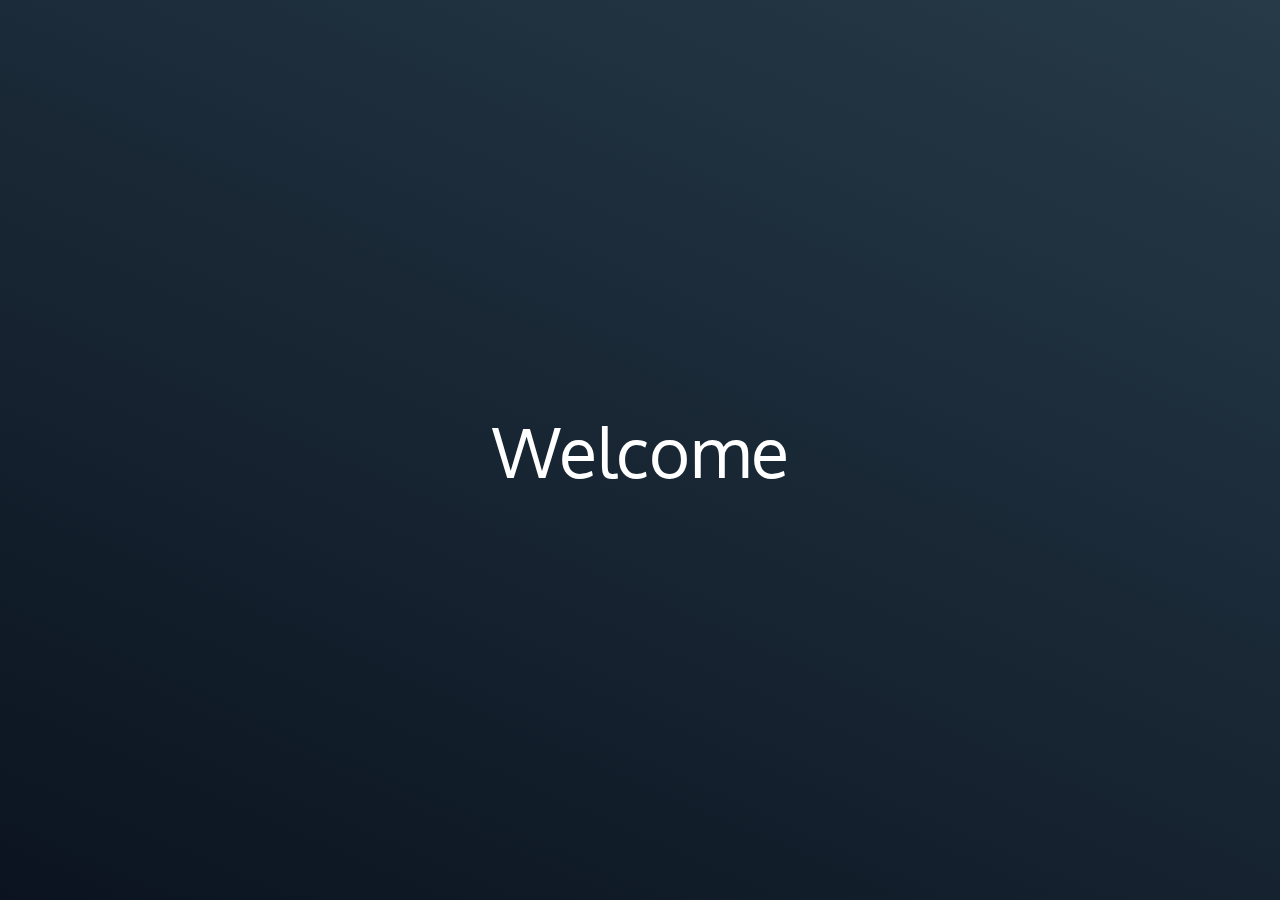
==== quiz/index.html @ af2501b2 "update" ====
<!DOCTYPE html>
<html lang="en">
<head>
    <meta charset="UTF-8">
    <meta http-equiv="X-UA-Compatible" content="IE=edge">
    <meta name="viewport" content="width=device-width, initial-scale=1.0">
    <title>MilkyWay</title>
    <link rel="stylesheet" href="animations.css">
    <link rel="stylesheet" href="index.css">
    <link rel="stylesheet" href="Solarsystem.css">
    <link rel="preconnect" href="https://fonts.googleapis.com">
<link rel="preconnect" href="https://fonts.gstatic.com" crossorigin>
<link href="https://fonts.googleapis.com/css2?family=Montserrat:wght@100&family=Oxygen:wght@300&display=swap" rel="stylesheet">
    <link rel="stylesheet" href="https://cdn.jsdelivr.net/npm/bootstrap-icons@1.8.3/font/bootstrap-icons.css">


</head>
<body>
    <!-- yeah i know its a star, whatever... -->
    <!-- -----------Controls----------- -->
    <input type="radio" id="first_view" name="stage" checked >
    <input type="radio" id="loading" name="stage">
    <input type="radio" id="mainView" name="stage" >
    <input type="checkbox" id="zen" name="mode" >
    <!-- <input type="radio" id="input" name=""> -->
    <input type="radio" id="sunC" name="icard">        
    <input type="radio" id="mercuryC" name="icard">        
    <input type="radio" id="venusC" name="icard">        
    <input type="radio" id="earthC" name="icard" checked>        
    <input type="radio" id="moonC" name="icard">        
    <input type="radio" id="marsC" name="icard">        
    <input type="radio" id="jupiterC" name="icard">        
    <input type="radio" id="saturnC" name="icard">        
    <input type="radio" id="uranusC" name="icard">        
    <input type="radio" id="neptunC" name="icard">        
    <input type="radio" id="akC" name="icard">        
        <main>
            <div class="welcompage flexdiv fullscreen">
                <div class="start flexdiv fullscreen">
                    <p>Welcome</p>
                    <p>To begin your Experience, Press start</p>
                    <label class="flexdiv" for="mainView"><i class="bi bi-play-fill"></i></label>
                </div>
                <div class="loading flexdiv fullscreen">
                    <div class="spinner flexdiv">
                        <!-- <p>One Moment ...</p> -->
                        <div class="backCircle flexdiv">
                            <div class="greenBalls flexdiv"></div>
                            <div class="greenBalls flexdiv"></div>
                        </div>
                        <div class="frontCircle flexdiv">
                            <div class="name">A moment...</div>
                        </div>
                    </div>
                </div>
                
            </div>
            <div class="SolarSystemContainer">
                <div class="SS">
                    <div class="planet sun">     <!-- yeah i know its a star, whatever... -->
                        <figure>
                            <img src="assets/01.1 Sun.webp" alt="Sun">
                        </figure>
                    </div>
                    <div class="planet mercury">
                        <figure>
                            <img src="assets/02.0 Mercury.webp" alt="Mercury">
                            <div class="shadow">
                                <div><div></div></div>
                            </div>
                        </figure>
                    </div>
                    <div class="planet venus">
                        <figure>
                            <img src="assets/03.0 Venus.webp" alt="Venus">
                            <div class="shadow">
                                <div><div></div></div>
                            </div>
                        </figure>
                    </div>
                    <div class="planet earth">
                        <figure>
                            <img src="assets/04.0 Earth.webp" alt="Earth">
                            <div class="shadow">
                                <div><div></div></div>
                            </div>
                            <figure class="moon">
                                <img src="assets/05.2 Moon.webp" alt="Moon">
                            </figure>
                        </figure>
                    </div>
                    <div class="planet mars">
                        <figure>
                            <img src="assets/06.0 Mars.webp" alt="mars">
                            <div class="shadow">
                                <div><div></div></div>
                            </div>
                        </figure>
                    </div>
                    <div class="belt">
                    </div>
                    <div class="planet jupiter">
                        <figure>
                            <img src="assets/07.0 Jupiter.webp" alt="jupiter">
                            <div class="shadow">
                                <div><div></div></div>
                            </div>
                        </figure>
                    </div>
                    <div class="planet saturn">
                        <figure>
                            <img src="assets/08.0 Saturn.webp" alt="saturn">
                            <div class="shadow">
                                <div><div></div></div>
                            </div>
                            <img src="assets/08.1 Saturn_Ring.webp" alt="saturn ring">
                        </figure>
                    </div>
                    <div class="planet uranus">
                        <figure>
                            <img src="assets/09.0 Uranus.webp" alt="Uranus">
                            <div class="shadow">
                                <div><div></div></div>
                            </div>
                            <div class="uranus_ring"></div>
                        </figure>
                    </div>
                    <div class="planet neptun">
                        <figure>
                            <img src="assets/10.0 Neptun.webp" alt="neptun">
                            <div class="shadow">
                                <div><div></div></div>
                            </div>
                        </figure>
                    </div>
                </div>
    
            </div>

            <label for="zen" class="zenmode flexdiv">Zen mode</label>
            <a href="#infosection" id="plinfo">Planet info <i class="bi bi-chevron-double-down"></i></a>
            <nav class="afterLoad ">
                <ul>
                    <li>
                        <label for="sunC">
                            <h3>SUN</h3><figure>
                                <img src="assets/01.1 Sun.webp" alt="">
                            </figure>
                        </label>
                    </li>
                    <li>
                        <label for="mercuryC">
                            <h3>MERCURY</h3><figure>
                                <img src="assets/02.0 Mercury.webp" alt="">
                            </figure>
                        </label>
                    </li>
                    <li>
                        <label for="venusC">
                            <h3>VENUS</h3><figure>
                                <img src="assets/03.0 Venus.webp" alt="">
                            </figure>
                        </label>
                    </li>
                    <li>
                        <label for="earthC">
                            <h3>EARTH</h3><figure>
                                <img src="assets/04.0 Earth.webp" alt="">
                            </figure>
                        </label>
                    </li>
                    <li>
                        <label for="moonC">
                            <h3>MOON</h3><figure>
                                <img src="assets/05.2 Moon.webp" alt="">
                            </figure>
                        </label>
                    </li>
                    <li>
                        <label for="marsC">
                            <h3>MARS</h3><figure>
                                <img src="assets/06.0 Mars.webp" alt="">
                            </figure>
                        </label>
                    </li>
                    <li>
                        <label for="jupiterC">
                            <h3>JUPITER</h3><figure>
                                <img src="assets/07.0 Jupiter.webp" alt="">
                            </figure>
                        </label>
                    </li>
                    <li>
                        <label for="saturnC">
                            <h3>SATURN</h3><figure>
                                <img src="assets/08.0 Saturn.webp" alt="">
                            </figure>
                        </label>
                    </li>
                    <li>
                        <label for="uranusC">
                            <h3>URANUS</h3><figure>
                                <img src="assets/09.0 Uranus.webp" alt="">
                            </figure>
                        </label>
                    </li>
                    <li>
                        <label for="neptunC">
                            <h3>NEPTUNE</h3><figure>
                                <img src="assets/10.0 Neptun.webp" alt="">
                            </figure>
                        </label>
                    </li>
                    <li>
                        <label for="akC">
                            <h3>CodeMonkey</h3><figure>
                                <img src="assets/Earth-like-planet.webp" alt="">
                            </figure>
                        </label>
                    </li>
                </ul>
            </nav>
            <div class="infoDisplay Card" id="infosection">
                <div class="PlanetCard card1">
                    <div class="slider">
                        <button class="arrow left" onclick="moveSlide(-1, 'sliderInner1')">&#10094;</button>
                        <div class="slider-inner" id="sliderInner1" style="height: 500px;">
                            <div class="text"><h1>SUN</h1>The Sun is the star at the center of the Solar System. It is a nearly perfect ball of hot plasma, heated to incandescence by nuclear fusion reactions in its core, radiating the energy mainly as visible light, ultraviolet, and infrared radiation. It is the most important source of energy for life on Earth.</div>
                            <div class="text"><h2>Structure of The Sun</h2>The Sun is the star at the center of the Solar System. It is a nearly perfect ball of hot plasma, heated to incandescence by nuclear fusion reactions in its core, radiating the energy mainly as visible light, ultraviolet, and infrared radiation. It is the most important source of energy for life on Earth.</div>
                            <div class="text"><h2>Several Layers of Sun</h2><ul style="padding-top: 10px;">
                                <p>Core</p>
                                <p>Radiative</p>
                                <p>Zone</p>
                                <p>Convective</p>
                                <p>Zone</p>
                                <p>Photosphere</p>
                                <p>Chromosphere</p>
                                <p>Corona</p>
                            </ul></div>
                            <div class="text" style="padding-top: 10px;"><h2>NASA Mission to Study The Sun</h2>NASA has launched several missions to study the Sun and its effects on the solar system. The **Parker Solar Probe**, launched in 2018, is designed to fly closer to the Sun than any previous spacecraft. It aims to gather data on solar wind, magnetic fields, and the solar atmosphere.</div>
                        </div>
                        <button class="arrow right" onclick="moveSlide(1, 'sliderInner1')">&#10095;</button>
                    </div>
                    <div class="navarr">
                        <label for="" style="visibility:hidden;"><i class="bi bi-arrow-left"></i></label>
                        <label for="mercuryC"><i class="bi bi-arrow-right"></i></label>
                    </div>
                    <figure>
                        <img src="assets/01.1 Sun.webp" alt="">
                    </figure>
                </div>
                <div class="PlanetCard card2">
                    <div class="slider">
                        <button class="arrow left" onclick="moveSlide(-1, 'sliderInner2')">&#10094;</button>
                        <div class="slider-inner" id="sliderInner2" style="height: 500px;">
                            <div class="text"><h1>Mercury</h1>Mercury is the smallest planet in the Solar System and the closest to the Sun. Its orbit around the Sun takes 87.97 Earth days, the shortest of all the Sun's planets.</div>
                            <div class="text"><h2>Rotation and Day Length</h2>Mercury’s rotation is unique among the planets. It takes about 58.6 Earth days to complete one full rotation on its axis, but due to its close proximity to the Sun and elliptical orbit, a solar day (one sunrise to the next) on Mercury lasts about 176 Earth days. This unusual combination of rotation and revolution leads to long days and nights on the planet's surface.</div>
                        </div>
                        <button class="arrow right" onclick="moveSlide(1, 'sliderInner2')">&#10095;</button>
                    </div>
                    <div class="navarr">
                        <label for="sunC"><i class="bi bi-arrow-left"></i></label>
                        <label for="venusC"><i class="bi bi-arrow-right"></i></label>
                    </div>
                    <figure>
                        <img src="assets/02.0 Mercury.webp" alt="">
                    </figure>
                </div>
                <div class="PlanetCard card3">
                    <div class="slider">
                        <button class="arrow left" onclick="moveSlide(-1, 'sliderInner3')">&#10094;</button>
                        <div class="slider-inner" id="sliderInner3" style="height: 500px;">
                            <div class="text"><h1>Venus</h1>Venus is the second planet from the Sun and is named after the Roman goddess of love and beauty. As the brightest natural object in Earth's night sky after the Moon, Venus can cast shadows and can be visible to the naked eye in broad daylight.</div>
                            <div class="text"><h2>Rotation and Day Length</h2>One of the most peculiar aspects of Venus is its rotation. It rotates in the opposite direction to most planets, including Earth. This means that on Venus, the Sun rises in west and sets in the east. A day on Venus (the time it takes to complete one full rotation) lasts about 243 Earth days, making longer than its year, which is only 225 Earth days. Furthermore, because of its slow rotation and retrograde motion.</div>
                            <div class="text"><h2>Temperature and Atmospheres</h2>Venus’s thick atmosphere creates a powerful greenhouse effect that traps heat, making it the hottest planet in the solar system.</div>
                        </div>
                        <button class="arrow right" onclick="moveSlide(1, 'sliderInner3')">&#10095;</button>
                    </div>
                    <div class="navarr">
                        <label for="mercuryC"><i class="bi bi-arrow-left"></i></label>
                        <label for="earthC"><i class="bi bi-arrow-right"></i></label>
                    </div>
                    <figure>
                        <img src="assets/03.0 Venus.webp" alt="">
                    </figure>
                </div>
                <div class="PlanetCard card4">
                    <div class="slider">
                        <button class="arrow left" onclick="moveSlide(-1, 'sliderInner4')">&#10094;</button>
                        <div class="slider-inner" id="sliderInner4" style="height: 500px;">
                            <div class="text"><h1>Earth</h1>Earth is the third planet from the Sun and the only astronomical object known to harbor life. While large volumes of water can be found throughout the Solar System, only Earth sustains liquid surface water. About 71% of Earth's surface is made up of the ocean, dwarfing Earth's polar ice, lakes, and rivers. The remaining 29% of Earth's surface is land, consisting of continents and islands.</div>
                            <div class="text"><h2>Rotation and Orbit</h2>Earth rotates on its axis once every 24 hours, resulting in the cycle of day and night. It orbits the Sun at an average distance of about 149.6 million kilometers (93 million miles), a distance known as 1 Astronomical Unit (AU). Earth completes one orbit around the Sun in approximately 365.25 days, which defines the length of a year. The extra quarter of a day adds up over four years, leading to the occurrence of leap years.</div>
                            <div class="text"><h2>The Moon</h2>Earth has one natural satellite, the Moon, which orbits the planet at an average distance of about 384,400 kilometers (238,855 miles). The Moon plays a crucial role in stabilizing Earth's axial tilt and moderating the planet's climate. It also causes ocean tides through its gravitational interaction with Earth. The Moon completes one orbit around Earth in about 27.3 days.</div>
                        </div>
                        <button class="arrow right" onclick="moveSlide(1, 'sliderInner4')">&#10095;</button>
                    </div>
                    <div class="navarr">
                        <label for="venusC"><i class="bi bi-arrow-left"></i></label>
                        <label for="moonC"><i class="bi bi-arrow-right"></i></label>
                    </div>
                    <figure>
                        <img src="assets/04.0 Earth.webp" alt="">
                    </figure>
                </div>
                <div class="PlanetCard card5">
                    <div class="slider">
                        <button class="arrow left" onclick="moveSlide(-1, 'sliderInner5')">&#10094;</button>
                        <div class="slider-inner" id="sliderInner5" style="height: 500px;">
                            <div class="text"><h1>Moon</h1>The Moon is Earth's only natural satellite. At about one-quarter the diameter of Earth, it is the fifth largest satellite in the Solar System, the largest satellite in the Solar System relative to its major planet, and larger than any known dwarf planet.</div>
                            <div class="text"><h2>Gravity and Atmosphere</h2>The Moon's gravity is about one-sixth that of Earth's, which is why astronauts appear to bounce when walking on its surface. Without a significant atmosphere, the Moon has no protection from cosmic rays, solar wind, or meteorites, and it experiences extreme temperature fluctuations. The daytime temperatures can soar to 127°C (260°F), while nighttime temperatures can drop to -173°C (-280°F).</div>
                            <div class="text"><h2>Water on the Moon</h2>Recent missions have confirmed the presence of water ice in permanently shadowed craters at the lunar poles. This discovery has significant implications for future lunar exploration, as water could potentially be used to support human missions and produce fuel.</div>
                        </div>
                        <button class="arrow right" onclick="moveSlide(1, 'sliderInner5')">&#10095;</button>
                    </div>
                    <div class="navarr">
                        <label for="earthC"><i class="bi bi-arrow-left"></i></label>
                        <label for="marsC"><i class="bi bi-arrow-right"></i></label>
                    </div>
                    <figure>
                        <img src="assets/05.2 Moon.webp" alt="">
                    </figure>
                </div>
                <div class="PlanetCard card6">
                    <div class="slider">
                        <button class="arrow left" onclick="moveSlide(-1, 'sliderInner6')">&#10094;</button>
                        <div class="slider-inner" id="sliderInner6" style="height: 500px;">
                            <div class="text"><h1>Mars</h1>Mars is the fourth planet from the Sun and the second-smallest planet in the Solar System, being larger than only Mercury. In English, Mars carries the name of the Roman god of war.</div>
                            <div class="text"><h2>NASA Mission</h2>In 2020, the **Mars 2020** mission was launched, featuring the Perseverance rover and the Ingenuity helicopter. Perseverance is tasked with searching for signs of ancient microbial life, collecting samples for future return to Earth, and testing new technologies for human exploration. Ingenuity, the first powered aircraft on another planet, has successfully demonstrated flight on Mars.</div>
                        </div>
                        <button class="arrow right" onclick="moveSlide(1, 'sliderInner6')">&#10095;</button>
                    </div>
                    <div class="navarr">
                        <label for="moonC"><i class="bi bi-arrow-left"></i></label>
                        <label for="jupiterC"><i class="bi bi-arrow-right"></i></label>
                    </div>
                    <figure>
                        <img src="assets/06.0 Mars.webp" alt="">
                    </figure>
                </div>
                <div class="PlanetCard card7">
                    <div class="slider">
                        <button class="arrow left" onclick="moveSlide(-1, 'sliderInner7')">&#10094;</button>
                        <div class="slider-inner" id="sliderInner7" style="height: 500px;">
                            <div class="text"><h1>Jupiter</h1>Jupiter is the fifth planet from the Sun and the largest in the Solar System. It is a gas giant with a mass more than two and a half times that of all the other planets in the Solar System combined, but slightly less than one-thousandth the mass of the Sun.</div>
                            <div class="text"><h2>Atmospheric Pressure and Temperature</h2>The atmospheric pressure on Jupiter is immense. Near the top of the clouds, the temperature is around -145°C (-234°F), making it extremely cold. However, as you descend into the atmosphere, the pressure and temperature increase dramatically.</div>
                            <div class="text"><h2>Distance from the Sun and Earth</h2>Jupiter orbits the Sun at an average distance of 778 million kilometers (484 million miles). Because of this vast distance, sunlight takes about 43 minutes to reach Jupiter. The distance between Earth and Jupiter can vary, but at its closest approach, Jupiter is about 588 million kilometers (365 million miles) from Earth.</div>
                            <div class="text"><h2>Distance from Other Planets</h2>Jupiter is located between Mars and Saturn in the solar system. It’s much farther from Mars than it is from Earth, with a distance of about 550 million kilometers (342 million miles) between them. To reach Saturn, the next outer planet, there’s a gap of 647 million kilometers (402 million miles). This places Jupiter in a relatively isolated position in the solar system, far from both the inner rocky planets and the outer icy worlds.</div>
                            <div class="text"><h2>NASA Missions to Jupiter</h2>NASA has sent several missions to study Jupiter. The Galileo spacecraft, launched in 1989, was the first to orbit the planet and provided a wealth of information about its atmosphere and moons. More recently, the Juno mission, launched in 2011, continues to study Jupiter's atmosphere, magnetic field, and interior structure.</div>
                        </div>
                        <button class="arrow right" onclick="moveSlide(1, 'sliderInner7')">&#10095;</button>
                    </div>
                    <div class="navarr">
                        <label for="marsC"><i class="bi bi-arrow-left"></i></label>
                        <label for="saturnC"><i class="bi bi-arrow-right"></i></label>
                    </div>
                    <figure>
                        <img src="assets/07.0 Jupiter.webp" alt="">
                    </figure>
                </div>
                <div class="PlanetCard card8">
                    <div class="slider">
                        <button class="arrow left" onclick="moveSlide(-1, 'sliderInner8')">&#10094;</button>
                        <div class="slider-inner" id="sliderInner8" style="height: 500px;">
                            <div class="text"><h1>Saturn</h1>Saturn is the sixth planet from the Sun and the second-largest in the Solar System, after Jupiter. It is a gas giant with an average radius of about nine and a half times that of Earth. It has only one-eighth the average density of Earth; however, with its larger volume, Saturn is over 95 times more massive.</div>
                            <div class="text"><h2>Atmospheric Pressure and Temperature</h2>The pressure on Saturn is also very high due to its thick atmosphere, though it’s less intense than on Jupiter. The temperature near the cloud tops is around -178°C (-288°F). Like Jupiter, as you move deeper into Saturn’s atmosphere, the pressure increases.</div>
                            <div class="text"><h2>Distance from the Sun and Earth</h2>Saturn is about 1.43 billion kilometers (886 million miles) away from the Sun. Sunlight takes more than 1 hour and 20 minutes to reach Saturn. The distance between Saturn and Earth varies, but at its closest approach, it is about 1.2 billion kilometers (746 million miles) from our planet.</div>
                            <div class="text"><h2>Distance from Other Planets</h2>Saturn is located between Jupiter and Uranus in the solar system. It is 647 million kilometers (402 million miles) away from Jupiter, and the distance to Uranus is around 1.4 billion kilometers (870 million miles), making it quite far from both its neighboring planets.</div>
                            <div class="text"><h2>NASA Missions to Saturn</h2>The Cassini mission, launched in 1997, spent more than a decade studying Saturn, its rings, and its moons. Cassini provided breathtaking images of the planet and revealed detailed information about Saturn's atmosphere, weather patterns, and moons, especially Titan. Cassini ended its mission in 2017 with a dramatic dive into Saturn's atmosphere, offering one last glimpse of the gas giant.</div>
                        </div>
                        <button class="arrow right" onclick="moveSlide(1, 'sliderInner8')">&#10095;</button>
                    </div>
                    <div class="navarr">
                        <label for="jupiterC"><i class="bi bi-arrow-left"></i></label>
                        <label for="uranusC"><i class="bi bi-arrow-right"></i></label>
                    </div>
                    <figure>
                        <img src="assets/08.0 Saturn.webp" alt="">
                    </figure>
                </div>
                <div class="PlanetCard card9">
                    <div class="slider">
                        <button class="arrow left" onclick="moveSlide(-1, 'sliderInner9')">&#10094;</button>
                        <div class="slider-inner" id="sliderInner9" style="height: 500px;">
                            <div class="text"><h1>Uranus</h1>Uranus is the seventh planet from the Sun. Its name is a reference to the Greek god of the sky, Uranus, who, according to Greek mythology, was the great-grandfather of Ares, grandfather of Zeus and father of Cronus. It has the third-largest planetary radius and fourth-largest planetary mass in the Solar System.</div>
                            <div class="text"><h2>Atmospheric Pressure and Temperature</h2>The atmospheric pressure on Uranus is much lower than that of Jupiter and Saturn, but it still has a dense atmosphere made up of hydrogen, helium, and methane. The temperature near the top of the clouds is extremely cold, about -224°C (-371°F), making Uranus one of the coldest planets in the solar system.</div>
                            <div class="text"><h2>Distance from the Sun and Earth</h2>Uranus is about 2.87 billion kilometers (1.78 billion miles) away from the Sun. Sunlight takes around 2 hours and 40 minutes to reach Uranus. The distance between Uranus and Earth can be up to 3 billion kilometers (1.9 billion miles), making it one of the farthest planets from us.</div>
                            <div class="text"><h2>Distance from Other Planets</h2>Uranus is located between Saturn and Neptune. It is about 1.4 billion kilometers (870 million miles) from Saturn, and the distance between Uranus and Neptune is approximately 1.6 billion kilometers (1 billion miles).</div>
                            <div class="text"><h2>NASA Missions to Saturn</h2>So far, the only spacecraft to visit Uranus was Voyager 2, which flew by the planet in 1986. Voyager 2 provided crucial data about Uranus’s atmosphere, rings, and moons. However, no dedicated mission has yet been launched to study Uranus up close, but future missions are being discussed by NASA and other space agencies.</div>
                        </div>
                        <button class="arrow right" onclick="moveSlide(1, 'sliderInner9')">&#10095;</button>
                    </div>
                    <div class="navarr">
                        <label for="saturnC"><i class="bi bi-arrow-left"></i></label>
                        <label for="neptunC"><i class="bi bi-arrow-right"></i></label>
                    </div>
                    <figure>
                        <img src="assets/09.0 Uranus.webp" alt="">
                    </figure>
                </div>
                <div class="PlanetCard card10">
                    <div class="slider">
                        <button class="arrow left" onclick="moveSlide(-1, 'sliderInner10')">&#10094;</button>
                        <div class="slider-inner" id="sliderInner10" style="height: 500px;">
                            <div class="text" style="color: white;"><h1>Neptune</h1>Neptune is the eighth and farthest-known Solar planet from the Sun. In the Solar System, it is the fourth-largest planet by diameter, the third-most-massive planet, and the densest giant planet. It is 17 times the mass of Earth, and slightly more massive than its near-twin Uranus.</div>
                            <div class="text" style="color: white;"><h2>Atmospheric Pressure and Temperature</h2>Neptune's atmosphere is thick with hydrogen, helium, and methane, and its atmospheric pressure is higher than that of Uranus. The temperature near Neptune’s cloud tops is around -214°C (-353°F), making extremely cold. Deeper in the atmosphere, the temperature increases as pressure rises.</div>
                            <div class="text" style="color: white;"><h2>Distance from the Sun and Earth</h2>Neptune is about 4.5 billion kilometers (2.8 billion miles) away from the Sun. Sunlight takes about 4 hours to reach Neptune. When it comes to its distance from Earth, Neptune is roughly 4.3 billion kilometers (2.7 billion miles) away at its closest.</div>
                            <div class="text" style="color: white;"><h2>Distance from Other Planets</h2>Neptune is the outermost planet in our solar system, located beyond Uranus. The distance between Neptune and Uranus is about 1.6 billion kilometers (1 billion miles). Since Neptune is the last planet, it has no neighbors beyond its orbit.</div>
                            <div class="text" style="color: white;"><h2>NASA Missions to Neptune</h2>Like Uranus, Neptune was visited by Voyager 2 in 1989. Voyager 2’s flyby provided key data on Neptune’s atmosphere, moons, and rings. Triton, Neptune’s largest moon, was also closely studied during this mission. Although no dedicated mission has been sent to Neptune since then, it remains a target for future exploration due to its unique characteristics.</div>
                        </div>
                        <button class="arrow right" onclick="moveSlide(1, 'sliderInner10')">&#10095;</button>
                    </div>
                    <div class="navarr">
                        <label for="uranusC"><i class="bi bi-arrow-left"></i></label>
                        <label for="akC" ><i class="bi bi-arrow-right"></i></label>
                    </div>
                    <figure>
                        <img src="assets/10.0 Neptun.webp" alt="">
                    </figure>
                </div>
                <div class="PlanetCard card11">
                    <div>
                        <h2>CodeMonkey</h2>
                        <div class="flexdiv">
                            <p>Made with <i class="bi bi-balloon-heart-fill"></i> by CodeMonkey</p>
                            <div class="links">
                                <div>Socials:</div><div>
                                <a href="https://www.linkedin.com/in/code-monkey/" target="_blank"><i class="bi bi-linkedin"></i></a>
                                <a href="https://www.instagram.com/codemonkey_web/" target="_blank"><i class="bi bi-instagram"></i></a>
                                <a href="https://github.com/CodeMonkey" target="_blank"><i class="bi bi-github"></i></a>
                            </div></div>
                        </div>
                    </div>
                    <div class="navarr">
                        <label for="neptunC"><i class="bi bi-arrow-left"></i></label>
                        <label for="" style="visibility: hidden;"><i class="bi bi-arrow-right"></i></label>
                    </div>
                    <figure>
                        <img src="assets/Earth-like-planet.webp" alt="">
                    </figure>
                </div>
            </div>
        </main>
        <script>
            let currentIndex = 0;

function moveSlide(direction, sliderId) {
    const sliderInner = document.getElementById(sliderId);
    const slides = sliderInner.querySelectorAll('.text');
    const totalSlides = slides.length;

    // Update current index based on direction
    currentIndex += direction;

    // Loop the slides
    if (currentIndex < 0) {
        currentIndex = totalSlides - 1;
    } else if (currentIndex >= totalSlides) {
        currentIndex = 0;
    }

    // Move slider
    const slideWidth = slides[0].offsetWidth; // Width of a single slide
    sliderInner.style.transform = `translateX(-${currentIndex * slideWidth}px)`;
}

// Add keyboard navigation for both sliders
document.addEventListener('keydown', (event) => {
    if (event.key === 'ArrowLeft') {
        moveSlide(-1, 'sliderInner1');
        moveSlide(-1, 'sliderInner2');
        moveSlide(-1, 'sliderInner3');
        moveSlide(-1, 'sliderInner4');
        moveSlide(-1, 'sliderInner5');
        moveSlide(-1, 'sliderInner6');
        moveSlide(-1, 'sliderInner7');
        moveSlide(-1, 'sliderInner8');
        moveSlide(-1, 'sliderInner9');
        moveSlide(-1, 'sliderInner10');
    } else if (event.key === 'ArrowRight') {
        moveSlide(1, 'sliderInner1');
        moveSlide(1, 'sliderInner2');
        moveSlide(1, 'sliderInner3');
        moveSlide(1, 'sliderInner4');
        moveSlide(1, 'sliderInner5');
        moveSlide(1, 'sliderInner6');
        moveSlide(1, 'sliderInner7');
        moveSlide(1, 'sliderInner8');
        moveSlide(1, 'sliderInner9');
        moveSlide(1, 'sliderInner10');
    }
});
        </script>
</body>
</html>
---- quiz/animations.css ----
@keyframes shadowRotation {
    to{transform: translate(0%,10%) rotate(360deg);}
}
@keyframes shadowScale {
    0%{transform:scaleY(1);}
    30%{transform:scaleY(3);}
    70%{transform:scaleY(3);}
    100%{transform:scaleY(1);}
}

@keyframes orbitRotation {
    to{
        transform: translate(-50%,-50%) rotateY(+15deg) rotateZ(-360deg);
    }
}
@keyframes planetRotation {
    to{
        transform: translate(-50%,-50%) rotateZ(360deg) rotateX(-45deg);
    }
}
@keyframes sunRotation {
    to{
        transform: translate(-50%,-50%) rotateX(-45deg) rotateZ(-360deg);
    }
}
@keyframes glow {
    0%{
        box-shadow: 0px 0px 100px rgb(255, 161, 53);
    }
    50%{
        box-shadow: 0px 0px 200px rgb(255, 161, 53);
    }
    100%{
        box-shadow: 0px 0px 100px rgb(255, 161, 53);
    }
}

@keyframes moonOrbitRotation {
    to{
        transform: translate(-50%,-50%) rotateX(70deg) rotateZ(-360deg);
    }
}
@keyframes moonRotation {
    to{
        transform: translate(-50%,-50%) rotateZ(360deg) rotateX(90deg);
    }
}

/*--------------------------------------------------------------*/

@keyframes stage1Welcome{
    0%  {opacity: 0;}
    10% {opacity: 0;}    
    30% {opacity: 1;}
    50% {transform:translate(0px,0px) scale(1);}
    100%{transform:translate(0px,-50px) scale(0.7);}
}
@keyframes stage1fadein1{
    0%  {opacity: 0;}
    100%{opacity: 1; transform: translate(-50%,-20px);}
}
@keyframes stage1fadein2{
    0%  {opacity: 0;}
    100%{opacity: 1; transform: translate(-50%,40px)}
}
@keyframes playbutton{
    0%  {opacity: 0;}
    20% {opacity: 1;}
    80% {opacity: 1;}
    100%{opacity: 0; width:200px}
}
@keyframes spin{
    to{
        transform: rotate(540deg);
    }
}
@keyframes ballgrow{
    to{
        transform: scale(2759%);
    }
}
@keyframes loadingfadeIn{
    0%  {opacity: 0;}
    100% {opacity: 1; visibility: visible;}
}
@keyframes welcomefadeOut{
    0%  {opacity: 1; visibility: visible;}
    50%{transform: translateZ(0px); opacity: 0;visibility: hidden;}
    100%{transform: translateZ(-100px); opacity: 0;visibility: hidden;}
}
@keyframes solarFadein{
    0%  {opacity: 0;}
    50%  {opacity: 0;}
    100%  {opacity: 100;}
}

@keyframes bounce{
    0%      {transform: translate(0px,-15px);}
    50%     {transform: translate(0px,15px);}
    100%    {transform: translate(0px,-15px);}
}
---- quiz/index.css ----
*,
*::after,
*::before {
    box-sizing: border-box;
    margin: 0;
    padding: 0;
    transform-style: preserve-3d;
    /* font-family: 'Oxygen', sans-serif; */
}

::selection {
    background: rgb(207, 207, 207);
    color: rgb(15, 15, 15);
}

a {
    color: inherit;
}

html {
    scroll-behavior: smooth;
}

label {
    cursor: pointer;
}

:root {
    background-image: url(assets/starsBackGround.webp);
    background-size: cover;
    transform-style: flat;
}

input {
    visibility: hidden;
    position: absolute;
    transform: translateZ(10px);
}


main {
    width: 100%;
    height: 100vh;
    display: flex;
    align-items: center;
    justify-content: center;
    /* overflow-y:hidden; */
}

.flexdiv {
    display: flex;
    justify-content: center;
    align-items: center;
}

.fullscreen {
    width: 100%;
    height: 100vh;
}

.welcompage {
    position: absolute;
    top: 0;
    left: 0;
    opacity: 0;
    visibility: hidden;
    background: linear-gradient(204deg, rgba(38, 58, 72, 1), rgb(11, 19, 32));
    color: white;
    z-index: 2;
    font-family: 'Oxygen', sans-serif;
}

.start {
    flex-direction: column;
    opacity: 0;
    transition: 000.4s;
    position: absolute;
    top: 0;
    left: 0;
}

#first_view:checked~main>.welcompage .start,
#first_view:checked~main>.welcompage {
    opacity: 1;
    visibility: visible;
}

#first_view:checked~main {
    overflow-y: hidden;
}


.start>p:nth-child(1) {
    font-size: 70px;
    animation: stage1Welcome 4s 1 forwards;
}

.start>p:nth-child(2) {
    position: absolute;
    top: 50%;
    left: 50%;
    transform: translate(-50%, 50px);
    font-size: 25px;
    animation: stage1fadein1 1s 1 forwards 2.6s;
    opacity: 0;
}

.start>label {
    position: absolute;
    width: 80px;
    height: 80px;
    top: 50%;
    left: 50%;
    transform: translate(-50%, 60px);
    animation: stage1fadein2 1s 1 forwards 3s;
    opacity: 0;
    font-size: 80px;
    border-radius: 50%;
    transition: 00.4s;
    /* border: red solid thick; */
}

.start>label:hover {
    background: rgb(216, 216, 216);
    color: rgb(23, 35, 44);
}

.start>label:active {
    background: rgba(0, 0, 0, 0);
    color: rgb(216, 216, 216);
    border: 1px white solid;
}


.start>label::after {
    content: '';
    width: 120%;
    height: 120%;
    border-radius: 50px;
    border-left: rgba(255, 255, 255, 0.562) solid 1px;
    border-right: rgba(255, 255, 255, 0.562) solid 1px;
    animation: playbutton 2s infinite 5s;
    opacity: 0;
    top: 50%;
    left: 50%;
    transform: translate(-50%, -50%);
    position: absolute;
}

.loading {
    flex-direction: column;
    opacity: 0;
    visibility: hidden;
    transition: 000.4s;
    position: absolute;
    top: 0;
    left: 0;
}

#loading:checked~main .loading {
    animation: loadingfadeIn 1s ease-in-out forwards;
}

#loading:checked~main .welcompage {
    opacity: 1;
    visibility: visible;
    animation: welcomefadeOut 1s forwards 3s;
}

.spinner {
    width: 35%;
    height: 50%;
    background: rgba(0, 0, 0, 0.308);
    border-radius: 8px;
}

.spinner>p {
    position: absolute;
    top: 10%;
    left: 50%;
    transform: translate(-50%, -15px);
    font-size: 30px;
}

.backCircle {
    width: 200px;
    height: 200px;
    border-radius: 50%;
    background: rgba(0, 0, 0, 0.247);
    justify-content: space-between;
    overflow: hidden;
}



#loading:checked~main .backCircle {
    animation: spin 2s 4 cubic-bezier(.84, .13, .07, .83) 1s;
}

#loading:checked~main .greenBalls {
    animation: ballgrow 8s linear forwards 1s;
}

.greenBalls {
    width: 10px;
    height: 10px;
    border-radius: 50%;
    background: rgb(50, 161, 205);
    /* border: red solid 1px; */
}

.frontCircle {
    position: absolute;
    top: 50%;
    left: 50%;
    transform: translate(-50%, -50%);
    width: 180px;
    height: 180px;
    background: rgb(10, 15, 24);
    border-radius: 50%;
}

.name {
    font-size: 25px;
    font-family: 'Montserrat', sans-serif;
}

/* .name */





.SolarSystemContainer {
    width: 100%;
    height: 100vh;
    /* border: rgb(255, 255, 255) solid thin; */
    /* outline: solid rgb(255, 255, 255)  1px; */
    position: relative;
    perspective: 1000px;
    overflow: hidden;
    z-index: 0;
}

#loading:checked~main .SolarSystemContainer {
    animation: solarFadein 5s 10s;
}

.tutorial {
    border: solid rgba(255, 255, 255, 0.192) 3px;
    border-radius: 5px;
    width: 30%;
    height: 80vh;
    position: absolute;
    right: 7%;
    flex-direction: column;
    justify-content: space-around;
    color: rgb(240, 240, 240);
    padding: 45px;
    visibility: hidden;
    opacity: 0;
    transition: 1s;
    font-family: 'Oxygen', sans-serif;
    backdrop-filter: blur(2px);
    background: rgba(42, 52, 59, 0.397);
    background: linear-gradient(326deg, rgba(42, 52, 59, 0.158) 0%, rgba(255, 255, 255, 0.096) 100%);

}

.tutorial>label {
    border: solid white 2px;
    padding: 10px;
    border-radius: 20px;
    transition: 0.4s;
}

.tutorial>label:hover {
    border: solid rgba(255, 255, 255, 0) 2px;
    background: whitesmoke;
    color: rgb(6, 6, 27);
}

#loading:checked~main .tutorial {
    visibility: visible;
    opacity: 1;
}

#loading:checked~main .zenmode {
    visibility: hidden;
    opacity: 0;
}

.tutorial h2 {
    font-size: 35px;
    text-align: center;

}

.tutorial :is(h2, p, h1, span) {
    cursor: default;
}

.zenmode {
    position: absolute;
    top: 1.5vh;
    right: calc(3vw + 300px);
    width: 100px;
    height: 40px;
    border: solid rgb(255, 255, 255) 2px;
    opacity: 1;
    background: rgba(255, 255, 255, 0);
    color: white;
    border-radius: 20px;
    font-family: oxygen;
    transition: 0.4s;
}

.zenmode:hover {
    background: white;
    color: black;

}

#zen:checked~main .zenmode {
    background: white;
    color: black;
    right: 2vh;
    opacity: 0.3;
}

#zen:checked~main .afterLoad {
    right: -100%;
}


#zen:checked~main .SS {
    top: 10%;
    left: 50%;
    transform: translate(-50%, -50%) translateZ(-1500px) rotateX(60deg);

}

#zen:checked~main .planet>figure {
    transform: translate(-50%, -50%) rotateZ(0deg) rotateX(-65deg);
}

nav {
    position: absolute;
    top: 1.5vh;
    right: 2vw;
    width: 300px;
    height: 94vh;
    border: rgba(255, 255, 255, 0.418) 2px solid;
    border-radius: 10px;
    background: rgb(42, 52, 59);
    background: linear-gradient(326deg, rgba(42, 52, 59, 0.158) 0%, rgba(255, 255, 255, 0.151) 100%);
    backdrop-filter: blur(2px);
    transition: 1s;
    opacity: 1;
    /* overflow-y: hidden; */
    display: flex;
    justify-content: center;
}

::-webkit-scrollbar {
    display: none;
}

#loading:checked~main .afterLoad {
    opacity: 0;
    visibility: hidden;
}

nav>ul {
    width: 90%;
    overflow-x: scroll;

}

nav>ul>li:nth-last-child(1) {
    margin-bottom: 15px;
}

nav>ul>li {
    width: 100%;
    height: 70px;
    border-radius: 13px;
    overflow: hidden;
    /* background: rgb(255, 255, 255); */
    margin-top: 15px;
    transform: scale(1);
    transition: 0.4s;
    opacity: 0.9;
}

nav>ul>li:hover {
    transform: scale(0.95);
}

nav>ul>li>label {
    width: 100%;
    height: 100%;
    display: flex;
    justify-content: flex-start;
    align-items: center;
    font-size: 25px;
    font-family: 'Montserrat', sans-serif;
    color: rgb(255, 255, 255);
    position: relative;
}

nav>ul>li>label>h3 {
    transform: translate(10px);
}

nav>ul>li>label>figure {
    position: absolute;
    left: 100%;
    top: 50%;
    transform: translate(-50%, -50%);
    /* border: solid red thick; */
    height: 150%;
    z-index: -1;
}

nav figure>img {
    height: 120%;
}

nav li:nth-child(1) {
    background: rgb(255, 85, 0);
    background: linear-gradient(53deg, rgba(255, 85, 0, 1) 0%, rgba(255, 218, 0, 1) 100%);
}

nav li:nth-child(2) {
    background: rgb(0, 61, 255);
    background: linear-gradient(53deg, rgba(0, 61, 255, 1) 0%, rgba(193, 122, 255, 1) 100%);
}

nav li:nth-child(3) {
    background: rgb(168, 73, 0);
    background: linear-gradient(53deg, rgba(168, 73, 0, 1) 0%, rgba(255, 226, 0, 1) 100%);
}

nav li:nth-child(4) {
    background: rgb(0, 150, 255);
    background: linear-gradient(53deg, rgba(0, 150, 255, 1) 0%, rgba(224, 255, 239, 1) 100%);
}

nav li:nth-child(5) {
    background: rgb(99, 99, 99);
    background: linear-gradient(53deg, rgba(99, 99, 99, 1) 0%, rgba(255, 255, 255, 1) 100%);
}

nav li:nth-child(6) {
    background: rgb(133, 33, 0);
    background: linear-gradient(53deg, rgba(133, 33, 0, 1) 0%, rgba(255, 102, 0, 1) 100%);
}

nav li:nth-child(7) {
    background: rgb(173, 67, 0);
    background: linear-gradient(53deg, rgba(173, 67, 0, 1) 0%, rgba(255, 230, 140, 1) 100%);
}

nav li:nth-child(8) {
    background: rgb(194, 143, 0);
    background: linear-gradient(53deg, rgba(194, 143, 0, 1) 0%, rgba(255, 252, 142, 1) 100%);
}

nav li:nth-child(9) {
    background: rgb(0, 172, 255);
    background: linear-gradient(53deg, rgba(0, 172, 255, 1) 0%, rgba(255, 255, 255, 1) 100%);
}

nav li:nth-child(10) {
    background: rgb(22, 0, 113);
    background: linear-gradient(53deg, rgba(22, 0, 113, 1) 0%, rgba(0, 74, 255, 1) 100%);
}

nav li:nth-child(11) {
    background: black;
}

.infoDisplay {
    position: absolute;
    width: 100%;
    height: 100vh;
    top: 100%;
    left: 0;
    overflow: hidden wdwhdouihdw;
}

.PlanetCard {
    color: rgb(224, 224, 224);
    position: absolute;
    width: 100%;
    height: 100%;
    top: 0;
    left: 0;
    background-size: cover;
    padding: 150px;
    font-family: 'Montserrat', sans-serif;
    transform: translateZ(0px);
}

.PlanetCard>label {
    border: solid rgba(255, 0, 0, 0) 1px;
    width: 42px;
    height: 42px;
    position: absolute;
    border-radius: 50%;
    top: 15%;
    left: 10%;
    font-size: 25px;
    transition: 0.4s;
    display: flex;
    justify-content: center;
    align-items: center;
}

.PlanetCard>label:hover {
    border: solid white 1px;
}

.PlanetCard>div:nth-child(1) {
    transform: translate(0, -70px);
}

.PlanetCard>div>h2 {
    font-size: 60px;
    cursor: default;
}

.PlanetCard>div>p {
    font-size: 20px;
    width: 500px;
    margin-top: 20px;
    font-weight: bolder;
    cursor: default;
}

.card11>div>div {
    font-size: 20px;
    width: 500px;
    height: 30vh;
    margin-top: 20px;
    font-weight: bolder;
    cursor: default;
    /* border: solid red 5px; */
    flex-direction: column;
    justify-content: space-evenly;
    transform: translate(0, 50px);
}

.links {
    display: flex;
    justify-content: space-between;
    transform: translate(0, 20px);
    width: 40%;
    height: 100%;
    /* border: red solid 1px; */
}

.links>div:nth-child(2) {
    width: 40%;
    display: flex;
    justify-content: space-evenly;
}

.PlanetCard>figure {
    position: absolute;
    top: 50%;
    left: 100%;
    transform: translate(-120%, -50%);
    border-radius: 50%;
}

.PlanetCard>figure>img {
    height: 65vh;
    animation: bounce 5s infinite;
}



.card1 {
    background-image: url(assets/mesh1.png);
    color: rgb(37, 7, 0);
}

.card2 {
    background-image: url(assets/mesh2.png);
    color: rgb(2, 26, 71);
}

.card3 {
    background-image: url(assets/mesh3.png);
    color: rgb(255, 255, 255);
}

.card4 {
    background-image: url(assets/mesh4.png);
    color: rgb(0, 0, 0);
}

.card5 {
    background-image: url(assets/mesh5.png);
    color: rgb(63, 63, 63);
}

.card6 {
    background-image: url(assets/mesh6.png);
}

.card7 {
    background-image: url(assets/mesh7.png);
}

.card8 {
    background-image: url(assets/mesh8.png);
    color: rgb(73, 62, 0);
}

.card9 {
    background-image: url(assets/mesh9.png);
    color: rgb(0, 78, 92);
}

.card10 {
    background-image: url(assets/mesh10.png);
}

.card11 {
    background: #000;
}

#sunC:checked~main .card1 {
    transform: translateZ(10px);
}

#mercuryC:checked~main .card2 {
    transform: translateZ(10px);
}

#venusC:checked~main .card3 {
    transform: translateZ(10px);
}

#earthC:checked~main .card4 {
    transform: translateZ(10px);
}

#moonC:checked~main .card5 {
    transform: translateZ(10px);
}

#marsC:checked~main .card6 {
    transform: translateZ(10px);
}

#jupiterC:checked~main .card7 {
    transform: translateZ(10px);
}

#saturnC:checked~main .card8 {
    transform: translateZ(10px);
}

#uranusC:checked~main .card9 {
    transform: translateZ(10px);
}

#neptunC:checked~main .card10 {
    transform: translateZ(10px);
}

.navarr {
    width: 50%;
    height: 10px;
    position: absolute;
    bottom: 50px;
    left: 50%;
    transform: translate(-50%);
    display: flex;
    justify-content: space-around;
    align-items: center;
    font-size: 20px;
}

#plinfo {
    color: white;
    position: absolute;
    bottom: 4.5vh;
    right: calc(3vw + 300px);
    text-decoration: none;
    font-family: oxygen;
    border-radius: 20px;
    border: solid 2px white;
    padding: 5px;
    transition: 1s;
}

#loading:checked~main #plinfo {
    opacity: 0;
    visibility: hidden;
}

#zen:checked~main #plinfo {
    opacity: 0;
    visibility: hidden;
}

body {
    font-family: Arial, sans-serif;
    margin: 0;
    padding: 0;
    display: flex;
    justify-content: center;
    align-items: center;
    height: 100vh;
    background-color: #000;
}

.slider {
    width: 50%;
    overflow: hidden;
    position: relative;
    height: 400px;
}

.slider-inner {
    display: flex;
    transition: transform 0.5s ease;
}

.text {
    min-width: 90%;
    color: #000;
    font-size: 24px;
    text-align: center;
    height: 100px;
    padding-top: 60px;
    padding-left: 60px;
    font-weight: 800;
}

.text h1 {
    padding-top: 4px;
    font-family: Impact, Haettenschweiler, 'Arial Narrow Bold', sans-serif;
    letter-spacing: 5px;
}

.text h2 {
    padding-top: 10px;
    font-family: Haettenschweiler, 'Arial Narrow Bold', sans-serif;
}

.arrow {
    position: absolute;
    top: 50%;
    transform: translateY(-50%);
    background-color: rgba(255, 255, 255, 0.5);
    border: none;
    cursor: pointer;
    font-size: 24px;
    padding: 10px;
    border-radius: 5px;
    z-index: 10;
}

.arrow.left {
    left: 10px;
}

.arrow.right {
    right: 10px;
}
---- quiz/Solarsystem.css ----
.SS{
    width: 3000px;
    height: 3000px;
    /* border: red solid thin; */
    position: absolute;
    top: 0%; left: -15%;
    transform-style: preserve-3d;
    transform: translate(-50%,-50%) translateZ(-2000px) rotateX(50deg);
    /* background: white; */
    /* perspective: 700px; */
    transition: 1s;
}

.planet{
    position: absolute;
    border-radius: 50%;
    border: solid rgba(255, 255, 255, 0.13) 2px;
    top: 50%; left: 50%;
    transform:translate(-50%,-50%) rotateY(+15deg) rotateZ(0deg);
}

.planet>figure{
    /* border: solid rgb(255, 0, 0); */
    border-radius: 50%;
    transform: translate(-50%,-50%) rotateZ(0deg) rotateX(-50deg);
    position: relative;
    border-radius: 50%;
    position: absolute;
    top: 100%;
    left: 50%;
    transition: 1s;
}

.planet>figure::after{
    content: '';
    position: absolute;
    top: 50%;left: 50%;
    transform: translate(-50%,-50%) scale(1);
    width: 85%;height: 85%;
    border-radius: 50%;
    /* z-index: inherit; */
}

.shadow{
    width: 100%; height: 100%;
    border-radius: 50%;
    position: absolute;
    top: 50%;left: 50%;
    transform: translate(-50%,-50%);
    z-index: 11;
    overflow: hidden;
    /* background: rgb(179, 89, 89); */
}

.shadow>div{
    width: 95%; height: 95%;
    border-radius: 50%;
    display: flex;
    align-items: center;
    justify-content: center;
    /* background: rgba(0, 0, 0, 0.781); */
    /* filter: blur(4px); */
    transform-origin: 50% 300%;
    transform:translate(0%,10%) rotate(0deg);
    /* animation: test4 linear 5 infinite; */
    /* background: rgb(179, 89, 89); */
}

.shadow>div>div{
    width: 100%;height: 100%;
    border-radius: 50%;
    background: rgba(0, 0, 0, 0.781);
    filter: blur(4px);
    transform: scaleY(1);
}

.sun{
    /* border: red solid thin; */
    width: 100%;
    height: 100%;
    border-radius: 50%;
    border: solid rgba(255, 255, 255, 0) 2px;
    /* border: solid rgba(255, 255, 255, 0.329) 10px; */
}

.sun>figure{
    /* border: solid rgb(255, 0, 0); */
    width: 180 ;height: 180 ;
    border-radius: 50%;
    position: absolute;
    top: 50%;
    left: 50%;
    transform: translate(-50%,-50%) rotateX(-45deg) rotateZ(0deg);
    animation: sunRotation 150s linear infinite;
}

.sun>figure>label{
    opacity: 0;
    visibility: hidden;
    width: 100%;
    height: 100%;
    border-radius: 50%;
    position: absolute;
    top: 0;left: 0;
    /* border: red solid 5px; */
    transform: translateZ(2px);
}

#loading:checked~main .sun>figure>label{
    opacity: 1;
    visibility: visible;
}


.sun>figure::after{
    box-shadow: 0px 0px 100px rgb(255, 161, 53);
    animation: glow 5s linear infinite;
}
.sun>figure>img{
    width: 180px;
}

/*----Mercury-----*/

.mercury{
    width: 18%;
    height: 18%;
    animation: orbitRotation linear 5s infinite;
}
.mercury>figure{
    width: 50px;height: 50px;
    animation: planetRotation linear 5s infinite;
}
.mercury>figure::after{
    box-shadow: 0px 0px 10px rgba(98, 192, 255, 0.473);
}
.mercury>figure>.shadow>div{
    animation: shadowRotation 5s cubic-bezier(1,.07,0,.92) infinite;
}
.mercury>figure>.shadow>div>div{
    animation: shadowScale 5s cubic-bezier(1,.07,0,.92) infinite;
}
.mercury>figure>img{
    width: 50px;
}




/*----venus-----*/

.venus{
    width: 23%;
    height: 23%;
    animation: orbitRotation linear 10s infinite;
}
.venus>figure{
    width: 60px;height: 60px;
    animation: planetRotation linear 10s infinite;
}
.venus>figure::after{
    box-shadow: 0px 0px 10px rgba(224, 172, 0, 0.473);
}
.venus>figure>.shadow>div{
    animation: shadowRotation 10s cubic-bezier(1,.07,0,.92) infinite;
}
.venus>figure>.shadow>div>div{
    animation: shadowScale 10s cubic-bezier(1,.07,0,.92) infinite;
}
.venus>figure>img{
    width: 60px;
}




/*----earth-----*/

.earth{
    width: 30%;
    height: 30%;
    animation: orbitRotation linear 20s infinite;
}
.earth>figure{
    width: 60px;height: 60px;
    animation: planetRotation linear 20s infinite;
}
.earth>figure::after{
    box-shadow: 0px 0px 10px rgba(0, 174, 255, 0.473);
}
.earth>figure>.shadow>div{
    animation: shadowRotation 20s cubic-bezier(1,.07,0,.92) infinite;
}
.earth>figure>.shadow>div>div{
    animation: shadowScale 20s cubic-bezier(1,.07,0,.92) infinite;
}
.earth>figure>img{
    width: 60px;
}

/*----moon-----*/
.moon{
    position: absolute;
    border-radius: 50%;
    border: solid rgba(255, 255, 255, 0.329) 2px;
    top: 50%; left: 50%;
    transform:translate(-50%,-50%) rotateX(70deg) rotateZ(0deg) ;
    width: 200%;
    height: 200%;
    animation: moonOrbitRotation linear 3s infinite;
}

.moon>img{
     /* border: solid rgb(255, 0, 0); */
     border-radius: 50%;
     transform: translate(-50%,-50%) rotateZ(0deg) rotateX(90deg);
     position: relative;
     border-radius: 50%;
     position: absolute;
     top: 100%;
     left: 50%;
     width: 20px;height: 20px;
     animation: moonRotation linear 3s infinite;
}

.moon>img{
    box-shadow: white 0px 0px 100px;
}







/*----mars-----*/

.mars{
    width: 38%;
    height: 38%;
    animation: orbitRotation linear 40s infinite;
}

.mars>figure{
    width: 60px;height: 60px;
    animation: planetRotation linear 40s infinite;
}

.mars>figure::after{
    box-shadow: 0px 0px 10px rgba(255, 94, 0, 0.473);
}

.mars>figure>.shadow>div{
    animation: shadowRotation 40s cubic-bezier(1,.07,0,.92) infinite;
}
.mars>figure>.shadow>div>div{
    animation: shadowScale 40s cubic-bezier(1,.07,0,.92) infinite;
}
.mars>figure>img{
    width: 60px;
}






/*----belt-----*/

.belt{
    width: 50%;
    height: 50%;
    animation: orbitRotation linear 100s infinite;
    position: absolute;
    border-radius: 50%;
    border: dashed rgba(92, 92, 92, 0.329) 20px;
    top: 50%; left: 50%;
    transform:translate(-50%,-50%) rotateY(15deg) rotateZ(0deg);
}





/*----jupiter-----*/

.jupiter{
    width: 60%;
    height: 60%;
    animation: orbitRotation linear 240s infinite;
}

.jupiter>figure{
    width: 120px;height: 120px;
    animation: planetRotation linear 240s infinite;
}

.jupiter>figure::after{
    box-shadow: 0px 0px 10px rgba(255, 170, 121, 0.281);
}

.jupiter>figure>.shadow>div{
    animation: shadowRotation 240s cubic-bezier(1,.07,0,.92) infinite;
}
.jupiter>figure>.shadow>div>div{
    animation: shadowScale 240s cubic-bezier(1,.07,0,.92) infinite;
}
.jupiter>figure>img{
    width: 120px;
}





/*----saturn-----*/

.saturn{
    width: 70%;
    height: 70%;
    animation: orbitRotation linear 540s infinite;
}

.saturn>figure{
    width: 110px;height: 110px;
    animation: planetRotation linear 540s infinite;
}

.saturn>figure::after{
    box-shadow: 0px 0px 10px rgba(255, 170, 121, 0.281);
}

.saturn>figure>.shadow>div{
    animation: shadowRotation 540s cubic-bezier(1,.07,0,.92) infinite;
}
.saturn>figure>.shadow>div>div{
    animation: shadowScale 540s cubic-bezier(1,.07,0,.92) infinite;
}

.saturn>figure>img:nth-child(1){
    width: 110px;
}
.saturn>figure>img:nth-child(3){
    position: absolute;
    top: 50%;
    bottom: 50%;
    transform: translate(-72.5%,-50%) rotateX(80deg) rotateY(15deg);
    width: 250px;
    transition: 1s;
}





/*----uranus-----*/

.uranus{
    width: 80%;
    height: 80%;
    animation: orbitRotation linear 1620s infinite;
}

.uranus>figure{
    width: 95px;height: 95px;
    animation: planetRotation linear 1620s infinite;
}

.uranus>figure::after{
    box-shadow: 0px 0px 10px rgba(255, 170, 121, 0.281);
}

.uranus>figure>.shadow>div{
    animation: shadowRotation 1620s cubic-bezier(1,.07,0,.92) infinite;
}
.uranus>figure>.shadow>div>div{
    animation: shadowScale 1620s cubic-bezier(1,.07,0,.92) infinite;
}
.uranus>figure>img{
    width: 95px;
}





/*----neptun-----*/

.neptun{
    width: 90%;
    height: 90%;
    animation: orbitRotation linear 3240s infinite;
}

.neptun>figure{
    width: 95px;height: 95px;
    animation: planetRotation linear 3240s infinite;
}

.neptun>figure::after{
    box-shadow: 0px 0px 10px rgba(255, 170, 121, 0.281);
}

.neptun>figure>.shadow>div{
    animation: shadowRotation 3240s cubic-bezier(1,.07,0,.92) infinite;
}
.neptun>figure>.shadow>div>div{
    animation: shadowScale 3240s cubic-bezier(1,.07,0,.92) infinite;
}
.neptun>figure>img{
    width: 95px;
}
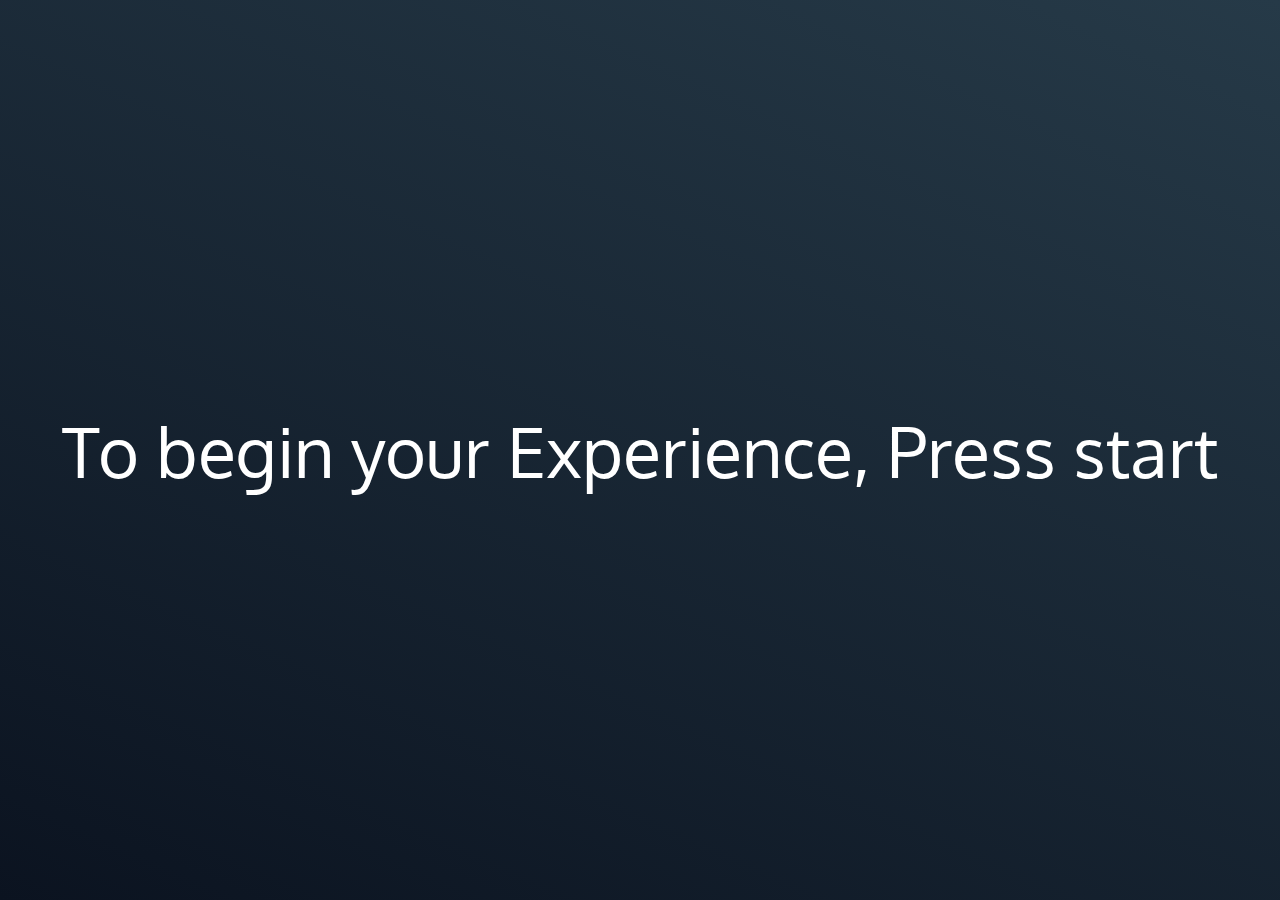
==== commit 05e8891c: "update" ====
--- a/quiz/index.html
+++ b/quiz/index.html
@@ -37,7 +37,7 @@
         <main>
             <div class="welcompage flexdiv fullscreen">
                 <div class="start flexdiv fullscreen">
-                    <p>Welcome</p>
+                    
                     <p>To begin your Experience, Press start</p>
                     <label class="flexdiv" for="mainView"><i class="bi bi-play-fill"></i></label>
                 </div>
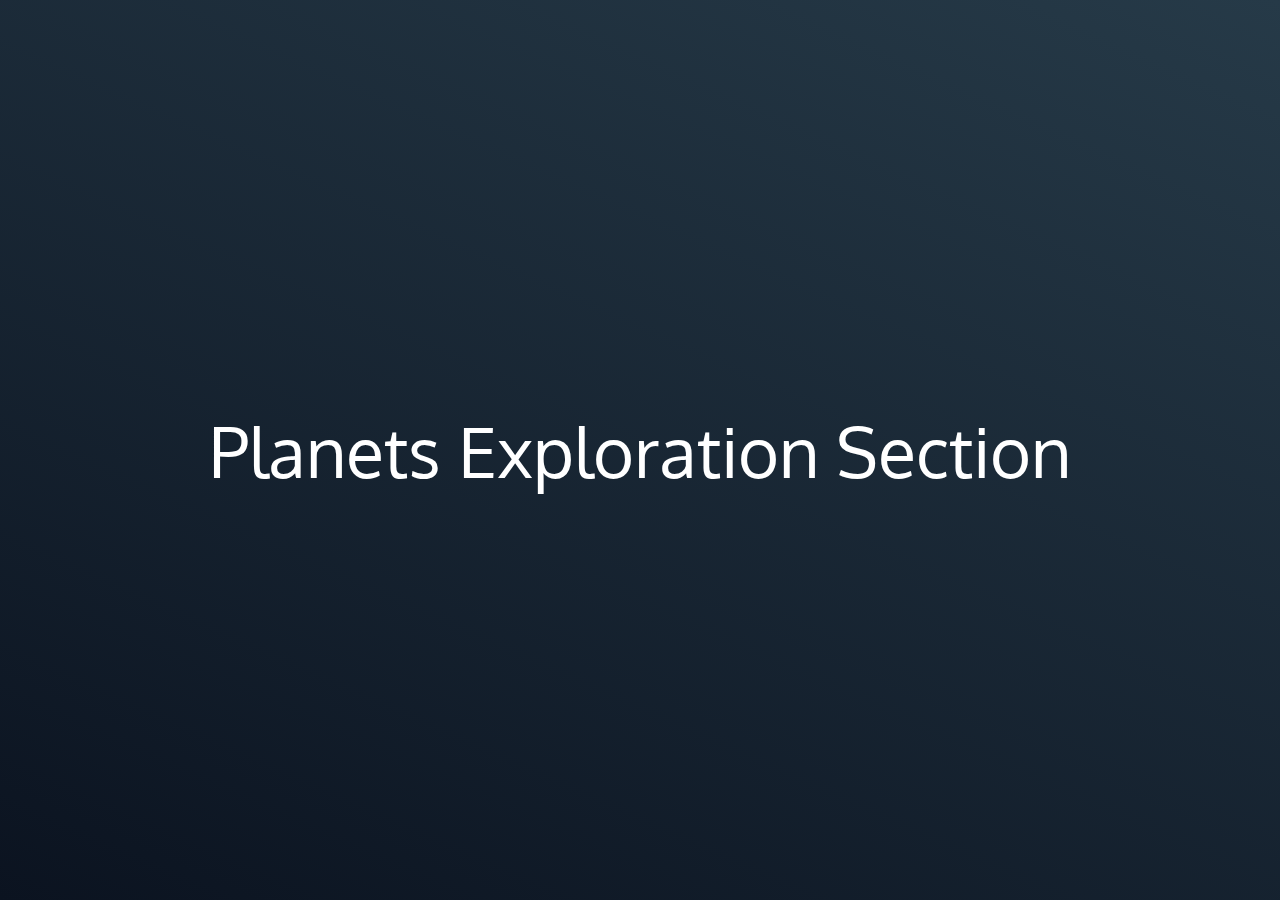
==== commit 41a145a1: "update" ====
--- a/quiz/index.html
+++ b/quiz/index.html
@@ -38,7 +38,7 @@
             <div class="welcompage flexdiv fullscreen">
                 <div class="start flexdiv fullscreen">
                     
-                    <p>To begin your Experience, Press start</p>
+                    <p>Planets Exploration Section</p>
                     <label class="flexdiv" for="mainView"><i class="bi bi-play-fill"></i></label>
                 </div>
                 <div class="loading flexdiv fullscreen">
